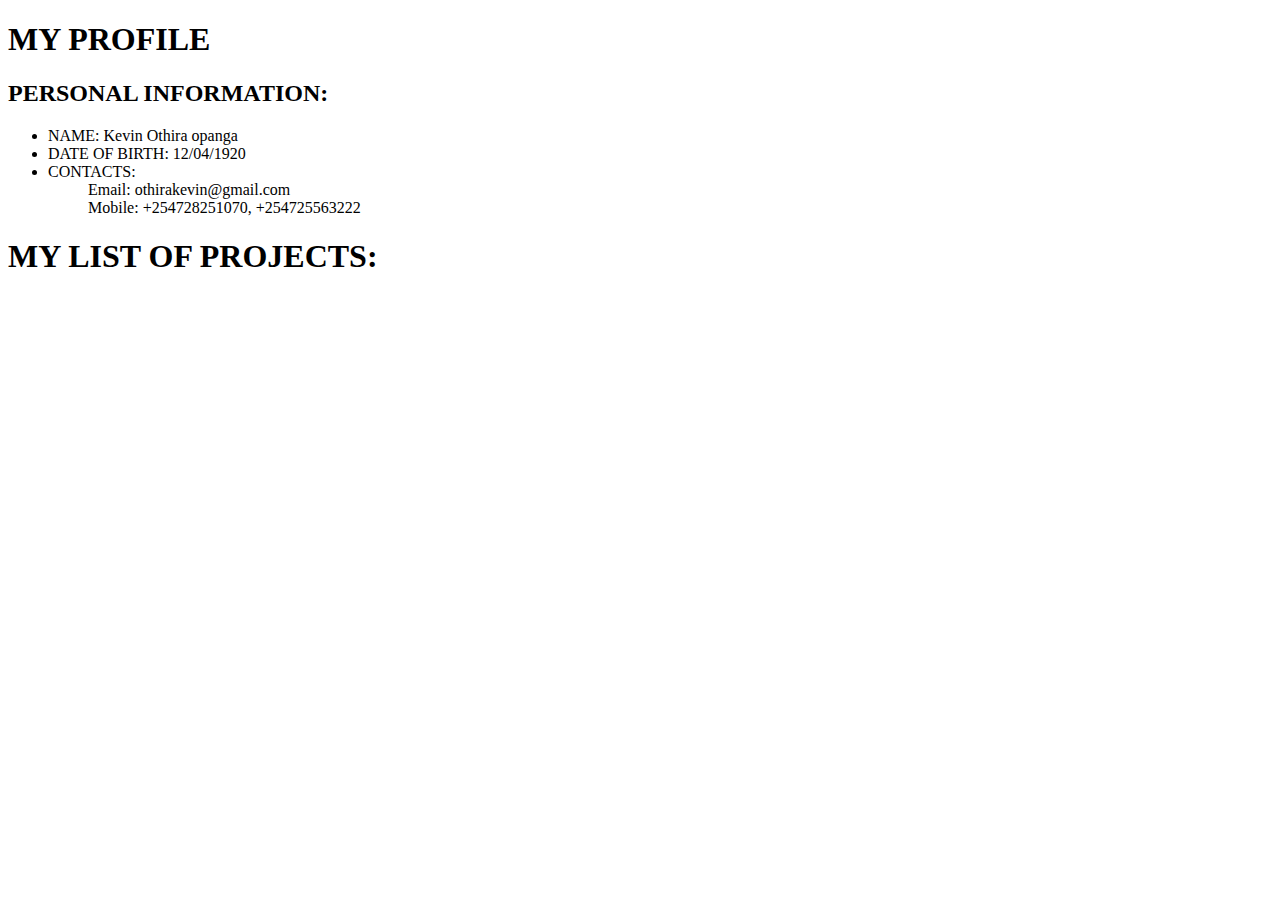
==== my-profile.html @ d5b86e6e "renamed my-profile.html." ====
<!DOCTYPE html>
<html lang="en">
<head>
  <meta charset="UTF-8">
  <meta name="viewport" content="width=device-width, initial-scale=1.0">
  <meta http-equiv="X-UA-Compatible" content="ie=edge">
  <title>MY PROFILE</title>
  <link rel="stylesheet" href="css/styles.css">
</head>
<body>
  <h1>MY PROFILE</h1>
  <h2>PERSONAL INFORMATION:  </h2>
  <ul>
    <li>NAME: Kevin Othira opanga</li>
    <li>DATE OF BIRTH: 12/04/1920</li>
    <li>CONTACTS:
      <ol>Email: othirakevin@gmail.com</ol>
      <ol>Mobile: +254728251070, +254725563222 </ol>
      
    </li>
  </ul>
  <p></p>
  <p></p>
  <h1>MY LIST OF PROJECTS:</h1>

  
</body>
</html>
---- css/styles.css ----
body{

height: 100%;
background-image: image(css/backimage.jpeg);
background-size: cover;
}
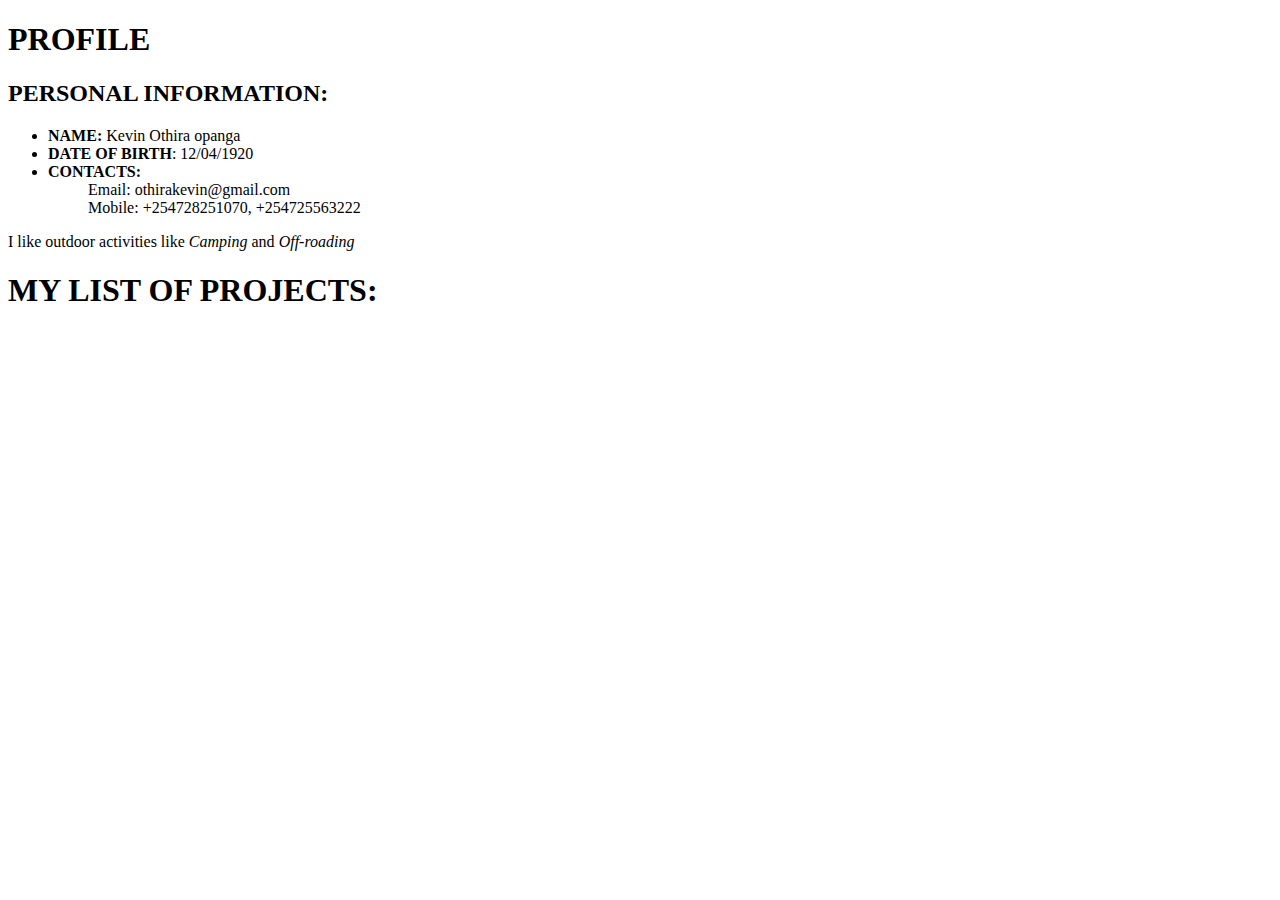
==== commit deeb18a0: "added emphasis and bild" ====
--- a/my-profile.html
+++ b/my-profile.html
@@ -8,17 +8,18 @@
   <link rel="stylesheet" href="css/styles.css">
 </head>
 <body>
-  <h1>MY PROFILE</h1>
-  <h2>PERSONAL INFORMATION:  </h2>
+  <h1> <strong>PROFILE</strong></h1>
+  <h2><strong>PERSONAL INFORMATION:</strong>  </h2>
   <ul>
-    <li>NAME: Kevin Othira opanga</li>
-    <li>DATE OF BIRTH: 12/04/1920</li>
-    <li>CONTACTS:
+    <li><strong>NAME:</strong> Kevin Othira opanga</li>
+    <li><strong>DATE OF BIRTH</strong>: 12/04/1920</li>
+    <li><strong> CONTACTS:</strong>
       <ol>Email: othirakevin@gmail.com</ol>
       <ol>Mobile: +254728251070, +254725563222 </ol>
       
     </li>
   </ul>
+  <p>I like outdoor activities like <em>Camping</em> and <em>Off-roading</em></p>
   <p></p>
   <p></p>
   <h1>MY LIST OF PROJECTS:</h1>
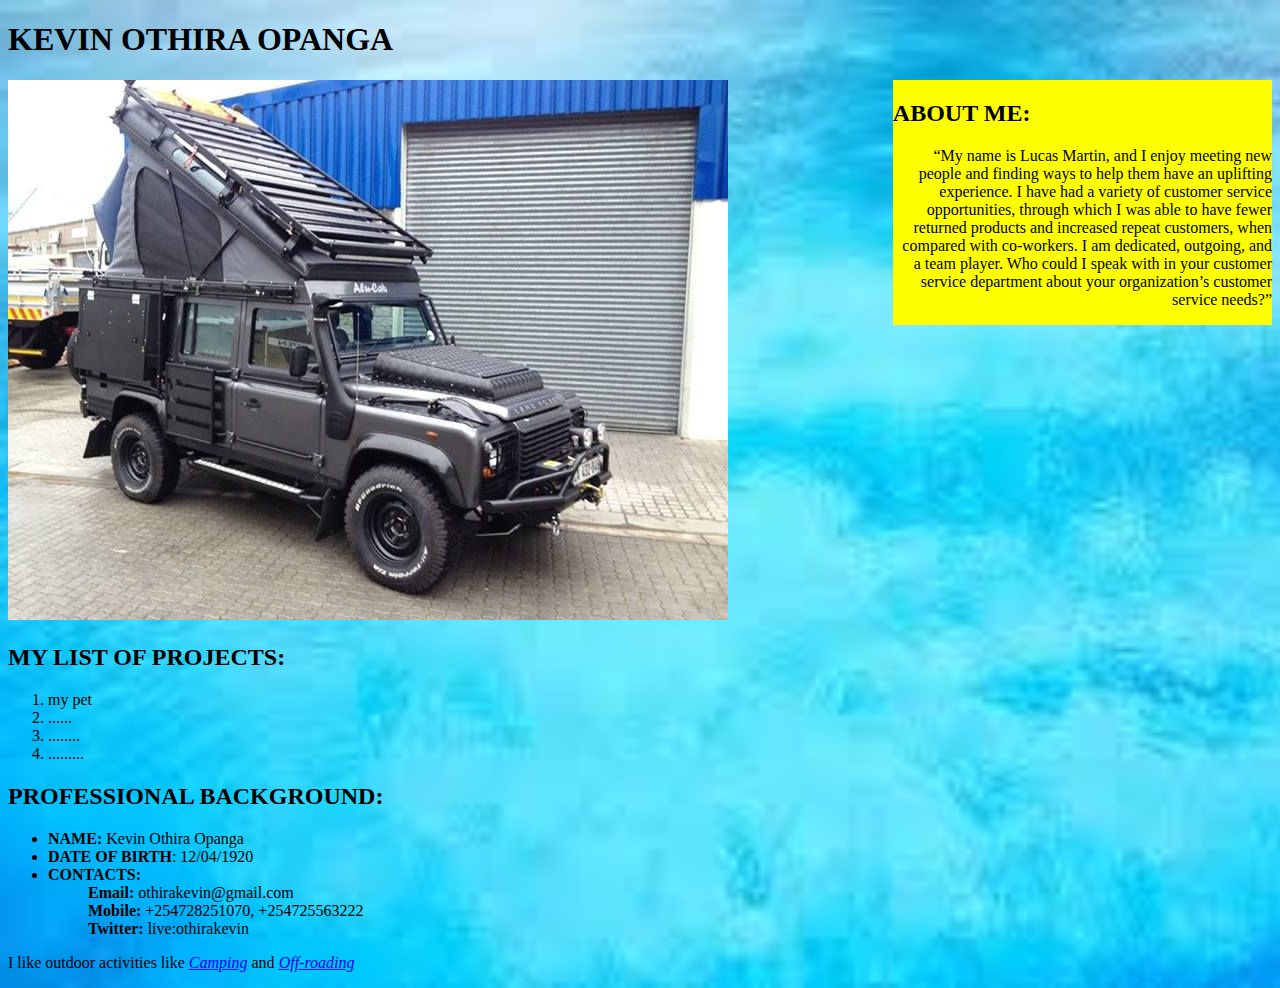
==== commit e55cb364: "added floats" ====
--- a/my-profile.html
+++ b/my-profile.html
@@ -7,23 +7,48 @@
   <title>MY PROFILE</title>
   <link rel="stylesheet" href="css/styles.css">
 </head>
+<style>
+  body{
+    background-image: url("images/backimage.jpeg");
+    background-repeat: no-repeat;
+    background-size: cover;
+    
+  }
+</style>
 <body>
-  <h1> <strong>PROFILE</strong></h1>
-  <h2><strong>PERSONAL INFORMATION:</strong>  </h2>
-  <ul>
-    <li><strong>NAME:</strong> Kevin Othira opanga</li>
+  
+  
+  <h1> <strong>KEVIN OTHIRA OPANGA</strong></h1>
+  <div class="sidebar">
+    <h2><strong>ABOUT ME:</strong>  </h2>
+    
+<p align="right">“My name is Lucas Martin, and I enjoy meeting new people and finding ways to help them have an uplifting experience. I have had a variety of customer service opportunities, through which I was able to have fewer returned products and increased repeat customers, when compared with co-workers. I am dedicated, outgoing, and a team player. Who could I speak with in your customer service department about your organization’s customer service needs?”</p>
+</div>
+  <img src="images/defender.jpg">
+  <h2>MY LIST OF PROJECTS:</h2>
+  <ol>
+    <li>my pet</li>
+    <li>......</li>
+    <li>........</li>
+    <li>.........</li>
+  </ol>
+ 
+ <h2>PROFESSIONAL BACKGROUND:</h2> 
+ <ul>
+
+    <li><strong>NAME:</strong> Kevin Othira Opanga</li>
     <li><strong>DATE OF BIRTH</strong>: 12/04/1920</li>
     <li><strong> CONTACTS:</strong>
-      <ol>Email: othirakevin@gmail.com</ol>
-      <ol>Mobile: +254728251070, +254725563222 </ol>
+      <ol><strong>Email: </strong>othirakevin@gmail.com</ol>
+      <ol><strong>Mobile: </strong>+254728251070, +254725563222 </ol>
+      <ol><strong>Twitter: </strong>live:othirakevin</strongtwitter:></ol>
       
     </li>
   </ul>
-  <p>I like outdoor activities like <em>Camping</em> and <em>Off-roading</em></p>
+  <p>I like outdoor activities like <a href="https://en.wikipedia.org/wiki/Camping"><em>Camping</em></a> and <a href="https://en.wikipedia.org/wiki/Off-roading"><em>Off-roading</em></a></p>
   <p></p>
   <p></p>
-  <h1>MY LIST OF PROJECTS:</h1>
-
-  
+ 
+    
 </body>
 </html>--- a/css/styles.css
+++ b/css/styles.css
@@ -1,6 +1,9 @@
-body{
+body {
+  background-image: url(backimage.jpeg);
+}
 
-height: 100%;
-background-image: image(css/backimage.jpeg);
-background-size: cover;
-} 
+.sidebar {
+  width: 30%;
+  float: right;
+  background-color: yellow;
+}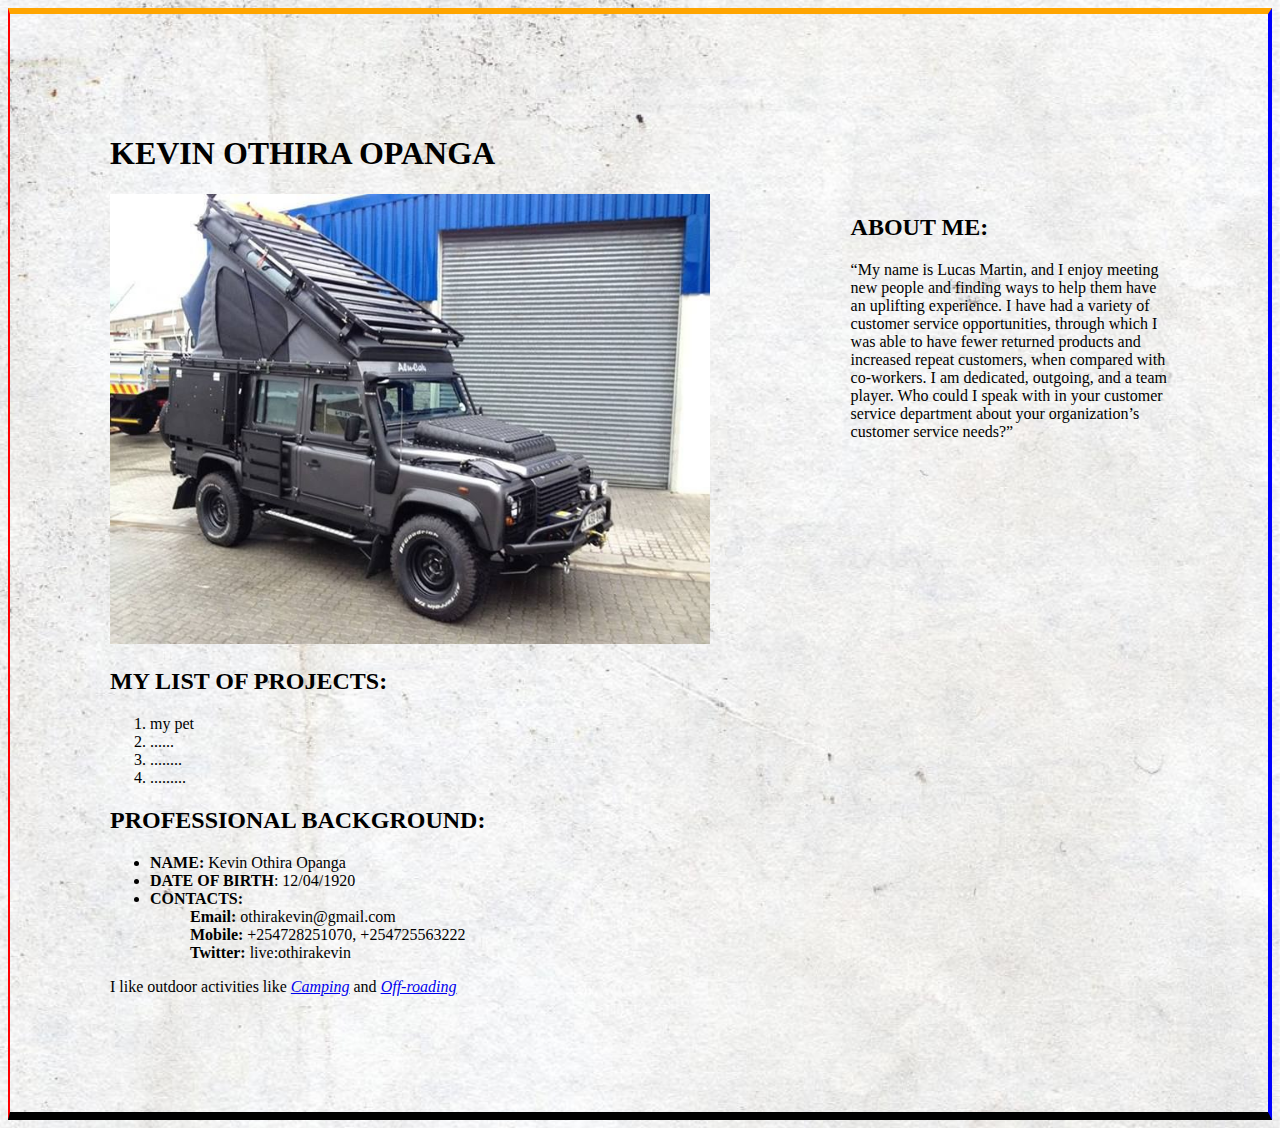
==== commit 23f4bab6: "add box model" ====
--- a/my-profile.html
+++ b/my-profile.html
@@ -8,6 +8,7 @@
   <link rel="stylesheet" href="css/styles.css">
 </head>
 <style>
+  
   body{
     background-image: url("images/backimage.jpeg");
     background-repeat: no-repeat;
@@ -16,15 +17,21 @@
   }
 </style>
 <body>
+  <div class="text-box">
   
   
   <h1> <strong>KEVIN OTHIRA OPANGA</strong></h1>
   <div class="sidebar">
     <h2><strong>ABOUT ME:</strong>  </h2>
+
     
-<p align="right">“My name is Lucas Martin, and I enjoy meeting new people and finding ways to help them have an uplifting experience. I have had a variety of customer service opportunities, through which I was able to have fewer returned products and increased repeat customers, when compared with co-workers. I am dedicated, outgoing, and a team player. Who could I speak with in your customer service department about your organization’s customer service needs?”</p>
+    
+    <p align="centre">“My name is Lucas Martin, and I enjoy meeting new people and finding ways to help them have an uplifting experience. I have had a variety of customer service opportunities, through which I was able to have fewer returned products and increased repeat customers, when compared with co-workers. I am dedicated, outgoing, and a team player. Who could I speak with in your customer service department about your organization’s customer service needs?”</p>
+    
 </div>
-  <img src="images/defender.jpg">
+
+  <img src="images/defender.jpg" width="600"> 
+ 
   <h2>MY LIST OF PROJECTS:</h2>
   <ol>
     <li>my pet</li>
@@ -49,6 +56,6 @@
   <p></p>
   <p></p>
  
-    
+  </div>   
 </body>
 </html>--- a/css/styles.css
+++ b/css/styles.css
@@ -4,6 +4,15 @@
 
 .sidebar {
   width: 30%;
+  height: 80;
   float: right;
-  background-color: yellow;
-}+
+}
+.text-box{
+  padding: 100px;
+  border-left: 2px solid red;
+  border-right: 4px solid blue;
+  border-top: 6px solid orange;
+  border-bottom: 8px solid black;
+    
+}
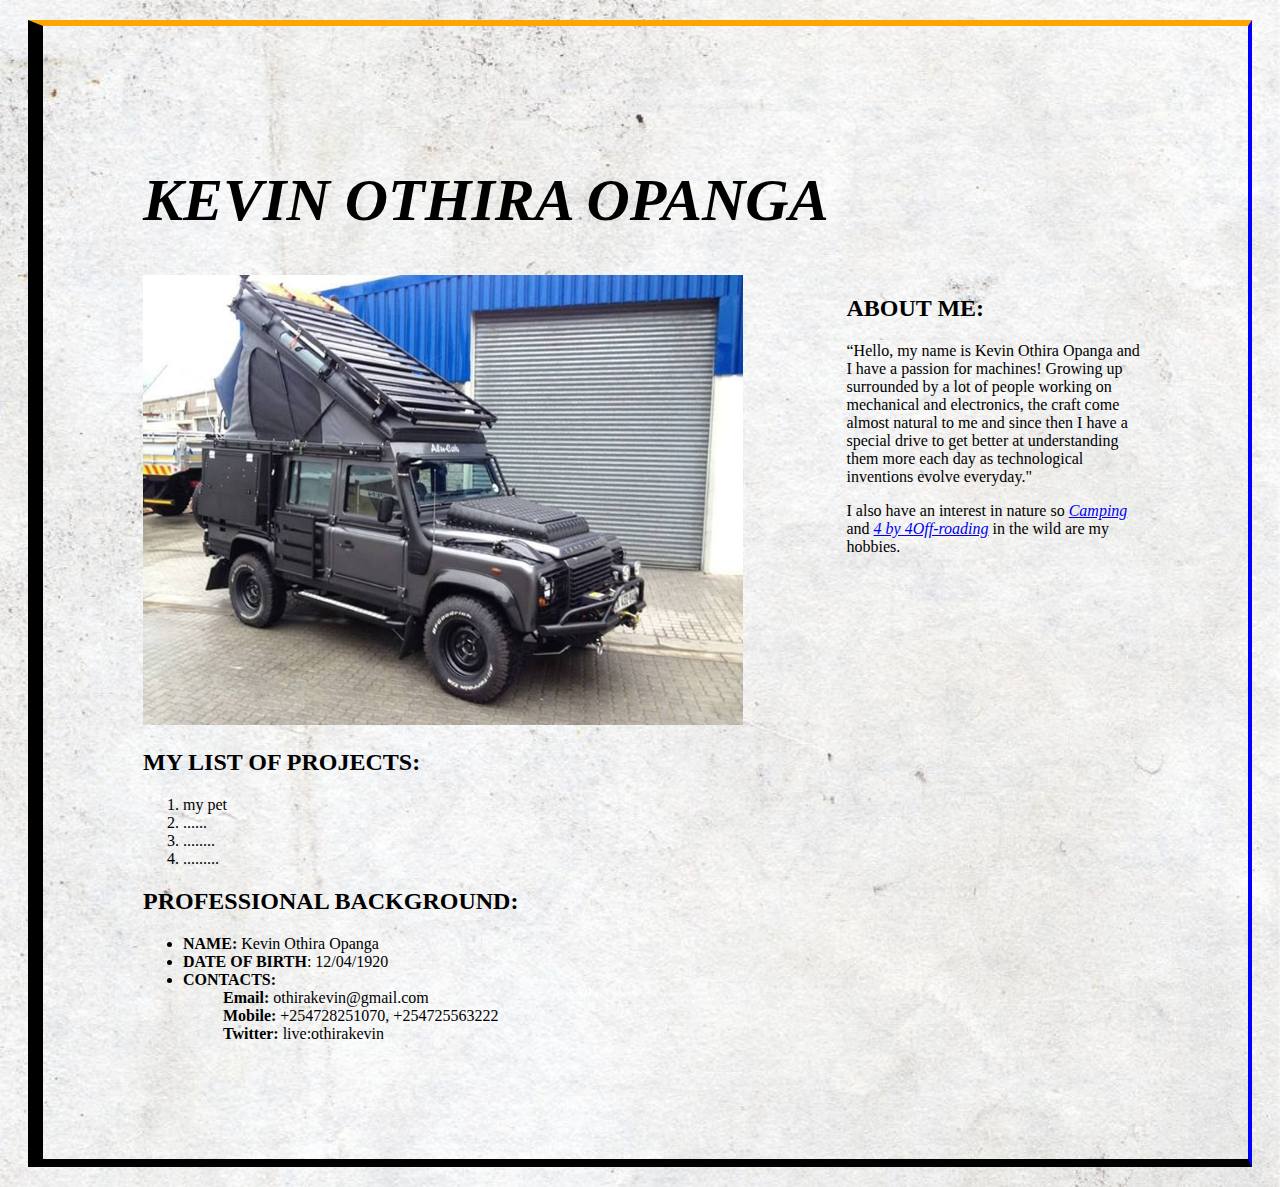
==== commit cd809b45: "adding cascading and inheritance" ====
--- a/my-profile.html
+++ b/my-profile.html
@@ -19,14 +19,20 @@
 <body>
   <div class="text-box">
   
-  
-  <h1> <strong>KEVIN OTHIRA OPANGA</strong></h1>
-  <div class="sidebar">
+  <div class="name">
+    <h1> <strong>KEVIN OTHIRA OPANGA</strong></h1>
+  </div>
+    <div class="sidebar">
     <h2><strong>ABOUT ME:</strong>  </h2>
 
     
     
-    <p align="centre">“My name is Lucas Martin, and I enjoy meeting new people and finding ways to help them have an uplifting experience. I have had a variety of customer service opportunities, through which I was able to have fewer returned products and increased repeat customers, when compared with co-workers. I am dedicated, outgoing, and a team player. Who could I speak with in your customer service department about your organization’s customer service needs?”</p>
+    <p align="centre">“Hello, my name is Kevin Othira Opanga and I have a passion for machines!
+      Growing up surrounded by a lot of people working on mechanical and electronics,
+      the craft come almost natural to me and since then I have a special drive to get 
+      better at understanding them more each day as technological inventions evolve everyday."</p>
+      <p>I also have an interest in nature so <a href="https://en.wikipedia.org/wiki/Camping"><em>Camping</em></a> and <a href="https://en.wikipedia.org/wiki/Off-roading"><em>4 by 4Off-roading</em></a> in the wild are my hobbies.</p>      
+      
     
 </div>
 
@@ -52,7 +58,7 @@
       
     </li>
   </ul>
-  <p>I like outdoor activities like <a href="https://en.wikipedia.org/wiki/Camping"><em>Camping</em></a> and <a href="https://en.wikipedia.org/wiki/Off-roading"><em>Off-roading</em></a></p>
+  
   <p></p>
   <p></p>
  
--- a/css/styles.css
+++ b/css/styles.css
@@ -9,10 +9,16 @@
 
 }
 .text-box{
+  margin: 20px;
   padding: 100px;
-  border-left: 2px solid red;
+  border-left: 15px solid black;
   border-right: 4px solid blue;
   border-top: 6px solid orange;
   border-bottom: 8px solid black;
     
 }
+
+.name {
+  font-size: 30px;
+  font-style: italic;
+}